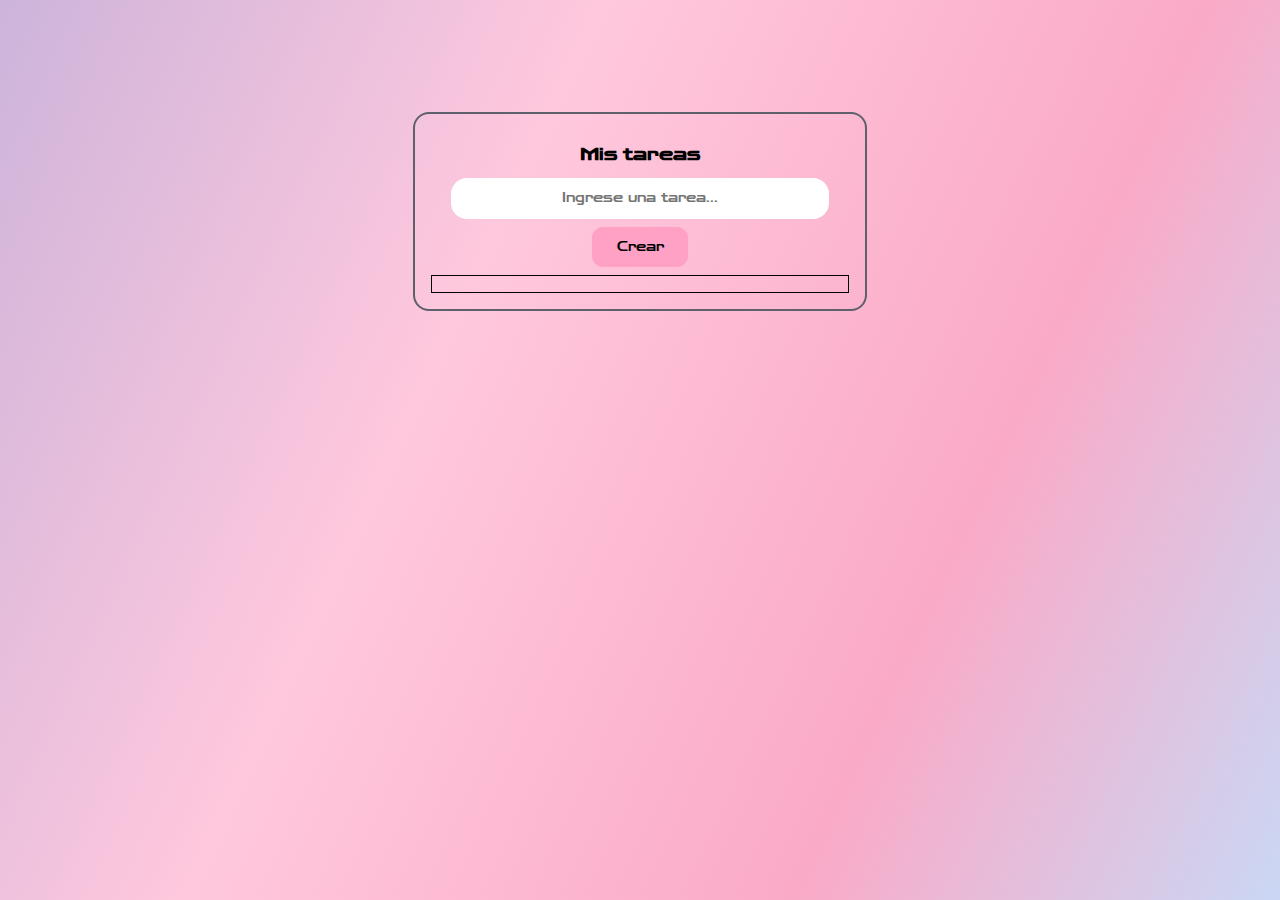
==== todolist/index.html @ baf74495 "chore(add): launching todolist ui" ====
<!DOCTYPE html>
<html lang="en">

<head>
    <meta charset="UTF-8">
    <meta name="viewport" content="width=device-width, initial-scale=1.0">
    <link rel="stylesheet" href="style.css">
    <link rel="icon" href="../src/LogoAlexpng.png">
    <title>To do list</title>
</head>

<body>
    <section class="maincontainer">
        <h6>Mis tareas</h6>
        <input type="text" name="" id="enterlist" placeholder="Ingrese una tarea...">
        <button type="submit">Crear</button>
        <div class="list-tareas">
            <!--Tareas ingresadas-->
        </div>
    </section>
    <script src="index.js"></script>
</body>
</html>
---- todolist/style.css ----
@import url('https://fonts.googleapis.com/css2?family=Zen+Dots&display=swap');
*{
    margin: 0;
    padding: 0;
    font-family:'Zen Dots', Arial, Helvetica, sans-serif;
}
body{
    background-image: url(../src/bgdesktop3.png);
    object-fit: cover;
    text-align: center;
    display: flex;
    flex-direction: column;
    justify-content: center;
    align-items: center;
    margin: 7rem;
}
.maincontainer{
    display: flex;
    flex-direction: column;
    text-align: center;
    justify-content: center;
    box-sizing: border-box;
    width: auto;
    height: auto;
    padding: 1rem;
    margin: auto;
    border-radius: 1rem;
    border: 2px solid #5e606c;
    background-color: transparent;
}
h6{
    margin: 0.3rem;
    padding: 0.5rem;
    font-size: 18px;
}
input{
    width: 23rem;
    height: 2rem;
    padding: 0.3rem;
    margin: auto;
    margin-bottom: 0.5rem;
    border: none;
    border-radius: 1rem;
    text-align: center;
}
button{
    align-items: center;
    justify-content: center;
    width: 6rem;
    height: 2.5rem;
    margin: auto;
    margin-bottom: 0.5rem;
    padding: 0.3rem;
    border: none;
    border-radius: 0.7rem;
    cursor: pointer;
    background-color: #ffa0c5;
}
button:hover{
    background-color: #fcedf2;
}
.list-tareas{
    border: 1px solid black;
    display: flex;
    flex-direction: column;
    text-align: center;
    justify-content: center;
    align-items: center;
    width: 25rem;
    height: auto;
    margin: auto;
    padding: 0.5rem;
}
.tarea{
    display: flex;
    align-items: center;
    justify-content: space-between;
    width: 25rem;
    height: auto;
    padding: 0.5rem;
    border: 3px solid #ff6361;
    border-radius: 1rem;
    font-size: 15px;
    text-align: center;
    background-color: #abc4ff;
}
p{
    padding: 0.3rem;
    margin-left: 1rem;
}
.iconos{
    padding: 0.1rem;
    margin: 0.1rem;
}
img{
    margin: 0.2rem;
    padding: 0.1rem;
    width: 32px;
    height: 32px;
}
.tarea.completada{
    border: 3px solid #ffa600;
}
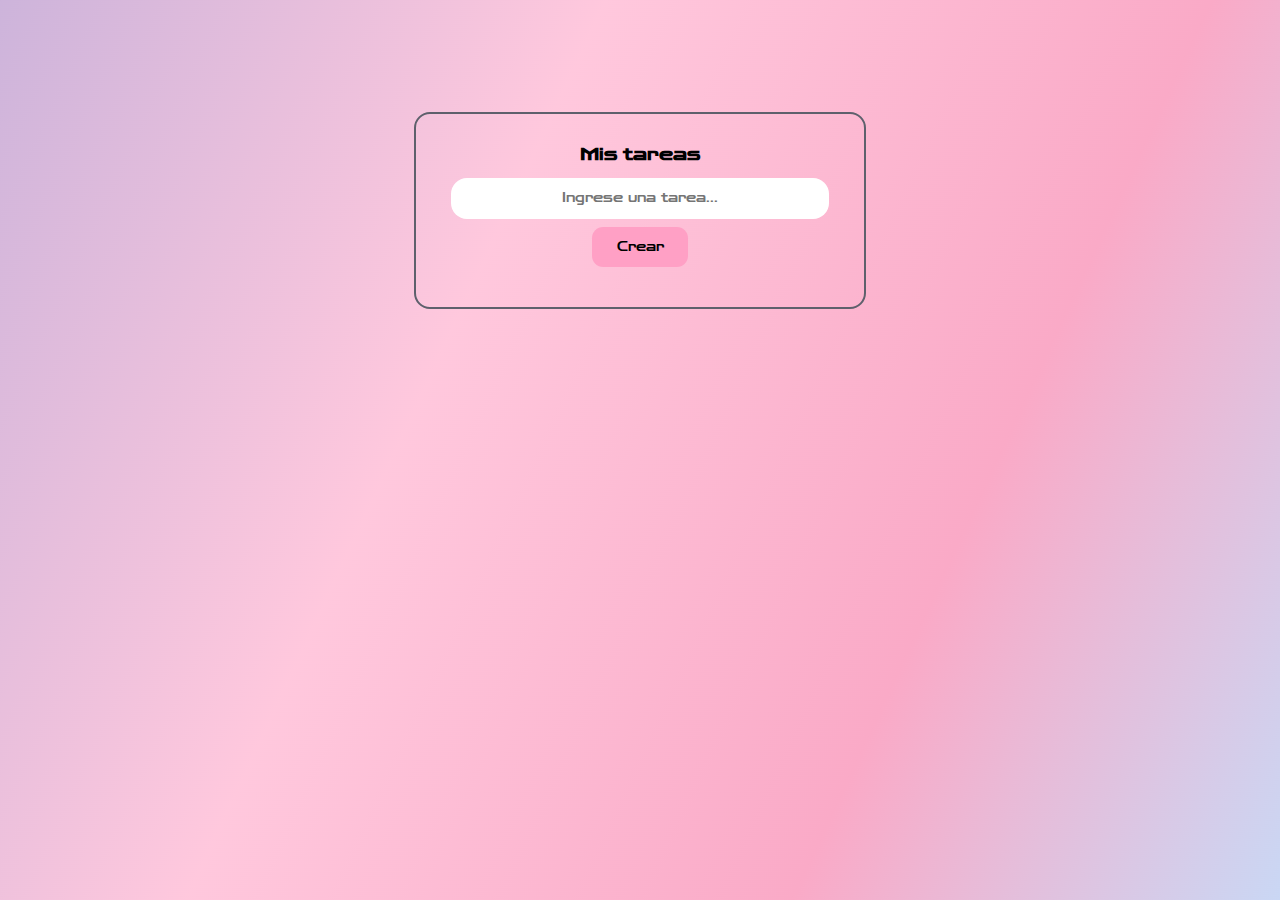
==== commit 2c7fb4fe: "feature(patch): adding remove task function" ====
--- a/todolist/index.html
+++ b/todolist/index.html
@@ -20,4 +20,5 @@
     </section>
     <script src="index.js"></script>
 </body>
+
 </html>--- a/todolist/style.css
+++ b/todolist/style.css
@@ -1,10 +1,12 @@
 @import url('https://fonts.googleapis.com/css2?family=Zen+Dots&display=swap');
-*{
+
+* {
     margin: 0;
     padding: 0;
-    font-family:'Zen Dots', Arial, Helvetica, sans-serif;
+    font-family: 'Zen Dots', Arial, Helvetica, sans-serif;
 }
-body{
+
+body {
     background-image: url(../src/bgdesktop3.png);
     object-fit: cover;
     text-align: center;
@@ -14,7 +16,8 @@
     align-items: center;
     margin: 7rem;
 }
-.maincontainer{
+
+.maincontainer {
     display: flex;
     flex-direction: column;
     text-align: center;
@@ -28,12 +31,14 @@
     border: 2px solid #5e606c;
     background-color: transparent;
 }
-h6{
+
+h6 {
     margin: 0.3rem;
     padding: 0.5rem;
     font-size: 18px;
 }
-input{
+
+input {
     width: 23rem;
     height: 2rem;
     padding: 0.3rem;
@@ -43,7 +48,8 @@
     border-radius: 1rem;
     text-align: center;
 }
-button{
+
+button {
     align-items: center;
     justify-content: center;
     width: 6rem;
@@ -56,11 +62,12 @@
     cursor: pointer;
     background-color: #ffa0c5;
 }
-button:hover{
+
+button:hover {
     background-color: #fcedf2;
 }
-.list-tareas{
-    border: 1px solid black;
+
+.list-tareas {
     display: flex;
     flex-direction: column;
     text-align: center;
@@ -71,35 +78,39 @@
     margin: auto;
     padding: 0.5rem;
 }
-.tarea{
+
+.tarea {
     display: flex;
     align-items: center;
     justify-content: space-between;
     width: 25rem;
     height: auto;
     padding: 0.5rem;
-    border: 3px solid #ff6361;
+    border: 3px solid #f8cc1b;
     border-radius: 1rem;
     font-size: 15px;
     text-align: center;
     background-color: #abc4ff;
 }
-p{
+
+p {
     padding: 0.3rem;
     margin-left: 1rem;
 }
-.iconos{
+
+.iconos {
     padding: 0.1rem;
     margin: 0.1rem;
 }
-img{
+
+img {
     margin: 0.2rem;
     padding: 0.1rem;
     width: 32px;
     height: 32px;
 }
-.tarea.completada{
-    border: 3px solid #ffa600;
-}
 
-
+.tarea.completada {
+    border: 3px solid #72b043;
+    text-decoration: line-through;
+}